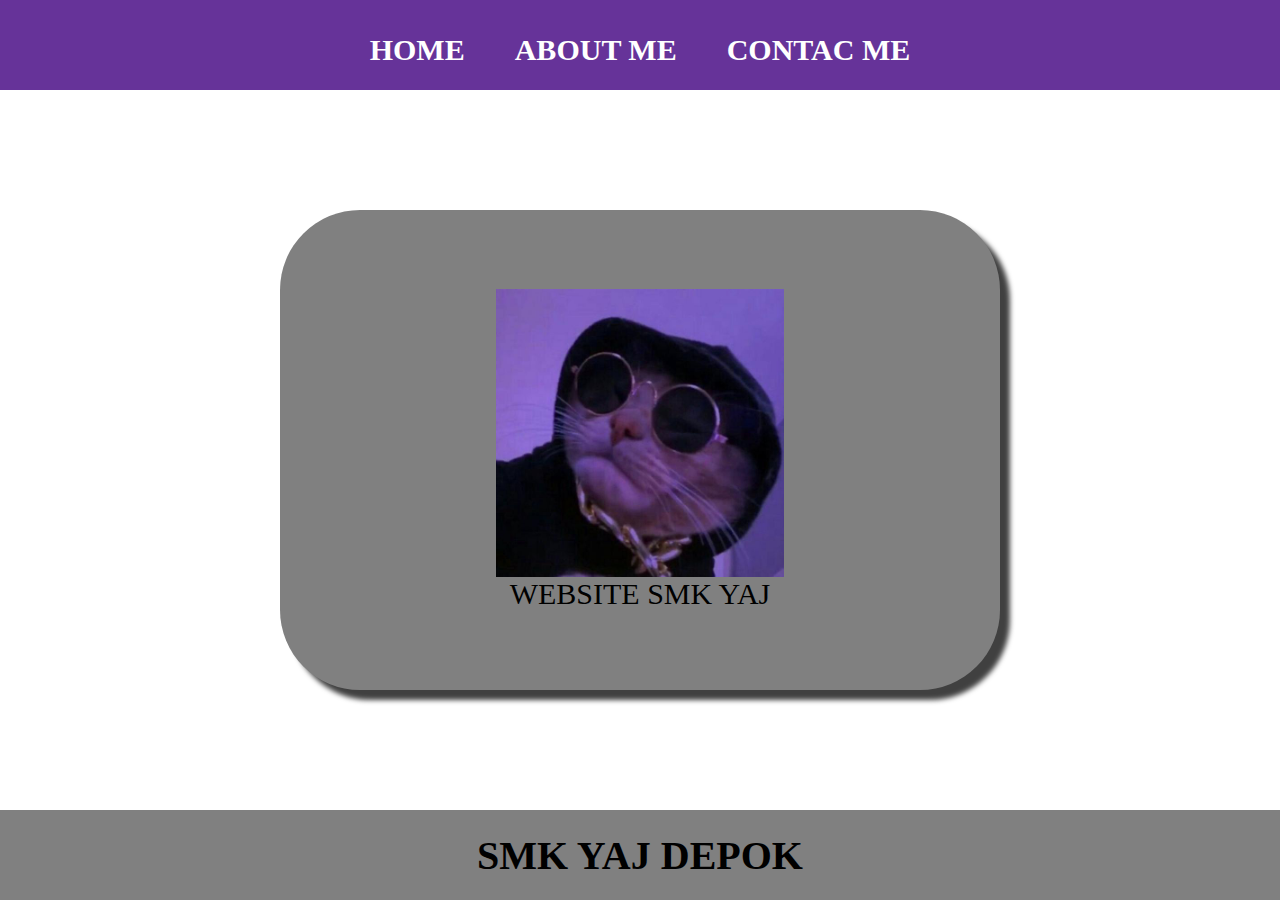
==== about.html @ 2355fbea "Add files via upload" ====
<html>
    <head>
      <title>ABOUT ME</title>
      <link rel="stylesheet" href="style.css" />
    </head>
    <body>
      <div class="container">
      <!-- NAVIGATION BAR -->
      <div class="container-navbar">
        <ul class="ul-navbar">
            <li class="li-navbar">
              <a href="index.html" class="a-navbar">HOME</a>
            </li>
            <li class="li-navbar">
              <a href="about.html" class="a-navbar">ABOUT ME</a>
            </li>
            <li class="li-navbar">
              <a href="contact.html" class="a-navbar">CONTAC ME</a>
            </li>
        </ul>
      </div>
      <!-- NAVIGATION BAR SELESAI -->

      <!-- CONTENT 1 -->
      <div class="container-content">
        <a href="https://web.whatsapp.com/" class="a-content">
          <img src="Catcow_n.jpg" class="img-content"/>
          <p>WEBSITE SMK YAJ</p>
        </a>
      </div>
      <!-- CONTENT 1 END -->

      <!-- FOOTER -->
      <div class="container-footer">
        <h1 class="h1-footer">SMK YAJ DEPOK</h1>
      </div>
      <!-- FOOTER END -->
    </div>
    </body>
</html>
---- style.css ----
*,
html {
    margin: 0;
    padding: 0;
}

.container {}

.container-navbar {
    background-color: rebeccapurple;
    width: 100%;
    height: 10vh;
}

.ul-navbar {
    display: flex;
    height: 100px;
    justify-content: center;
    align-items: center;
}

.li-navbar {
    list-style-type: none;
    padding: 20px;
    margin: 5px;
    color: white;
    font-size: 30px;
}

.li-navbar:hover {
    background-color: grey;
    transition: .5s ease-in-out;
    transition-delay: .3s;
    border-radius: 8px;
}

.a-navbar {
    color: white;
    text-decoration: none;
    font-weight: 800;
}

.container-content {
    background-color: white;
    display: flex;
    justify-content: center;
    align-items: center;
    height: 80vh;
}

.a-content {
    background-color: grey;
    color: black;
    text-decoration: none;
    font-size: 30px;
    width: 720px;
    height: 480px;
    display: flex;
    flex-direction: column;
    justify-content: center;
    align-items: center;
    border-radius: 80px;
    box-shadow: 10px 10px 5px 0px rgba(0,0,0,0.75);
    -webkit-box-shadow: 10px 10px 5px 0px rgba(0,0,0,0.75);
    -moz-box-shadow: 10px 10px 5px 0px rgba(0,0,0,0.75);
}
.img-content {
    width: 40%;
    height: 60%;
}

.container-footer {
    height: 10vh;
    background-color: grey;
    display: flex;
    justify-content: center;
    align-items: center;
}

.h1-footer {
    font-size: 40px;

}
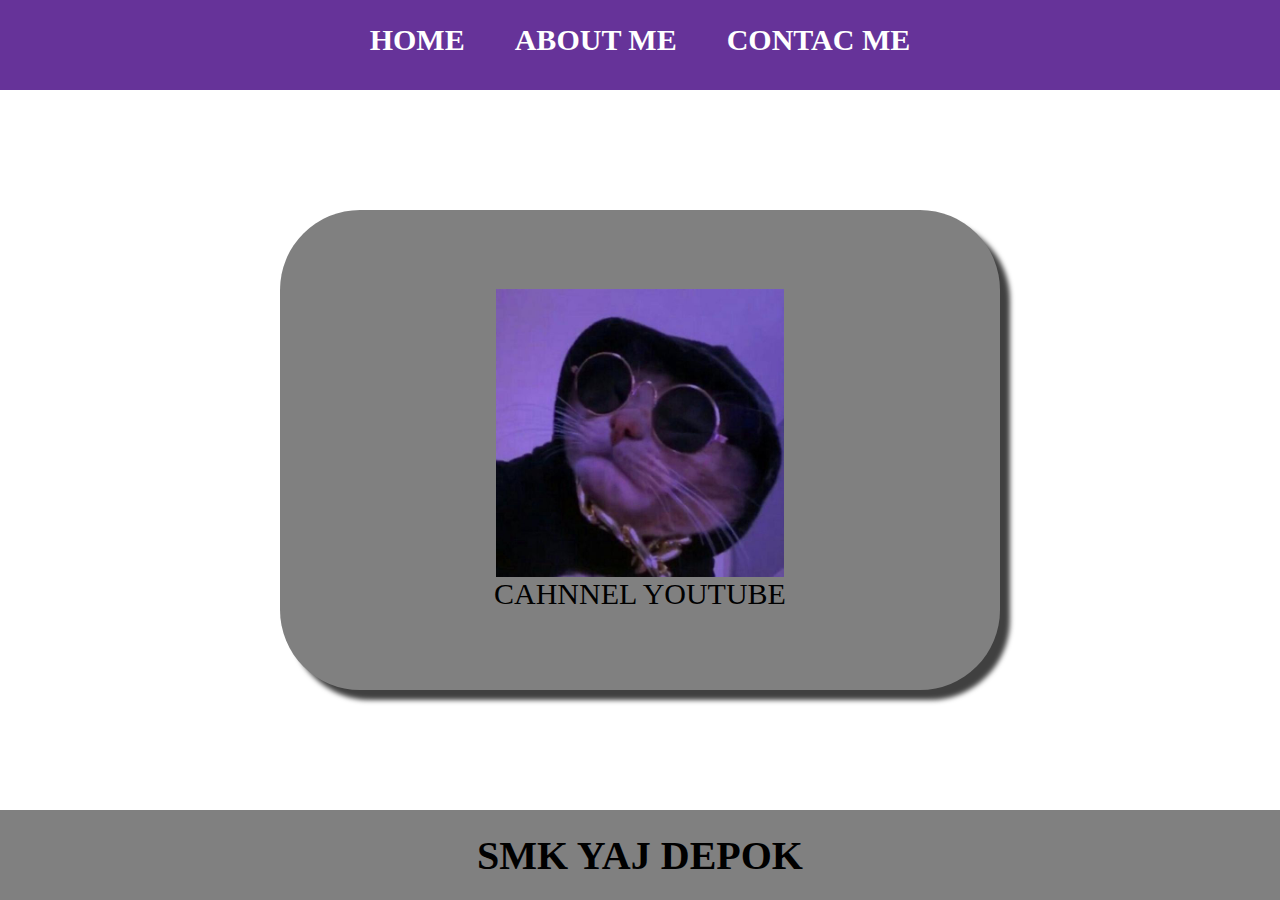
==== commit a47c2982: "Add files via upload" ====
--- a/about.html
+++ b/about.html
@@ -23,9 +23,9 @@
 
       <!-- CONTENT 1 -->
       <div class="container-content">
-        <a href="https://web.whatsapp.com/" class="a-content">
+        <a href="https://youtube.com/" class="a-content">
           <img src="Catcow_n.jpg" class="img-content"/>
-          <p>WEBSITE SMK YAJ</p>
+          <p>CAHNNEL YOUTUBE</p>
         </a>
       </div>
       <!-- CONTENT 1 END -->
--- a/style.css
+++ b/style.css
@@ -14,7 +14,7 @@
 
 .ul-navbar {
     display: flex;
-    height: 100px;
+    height: 80px;
     justify-content: center;
     align-items: center;
 }
